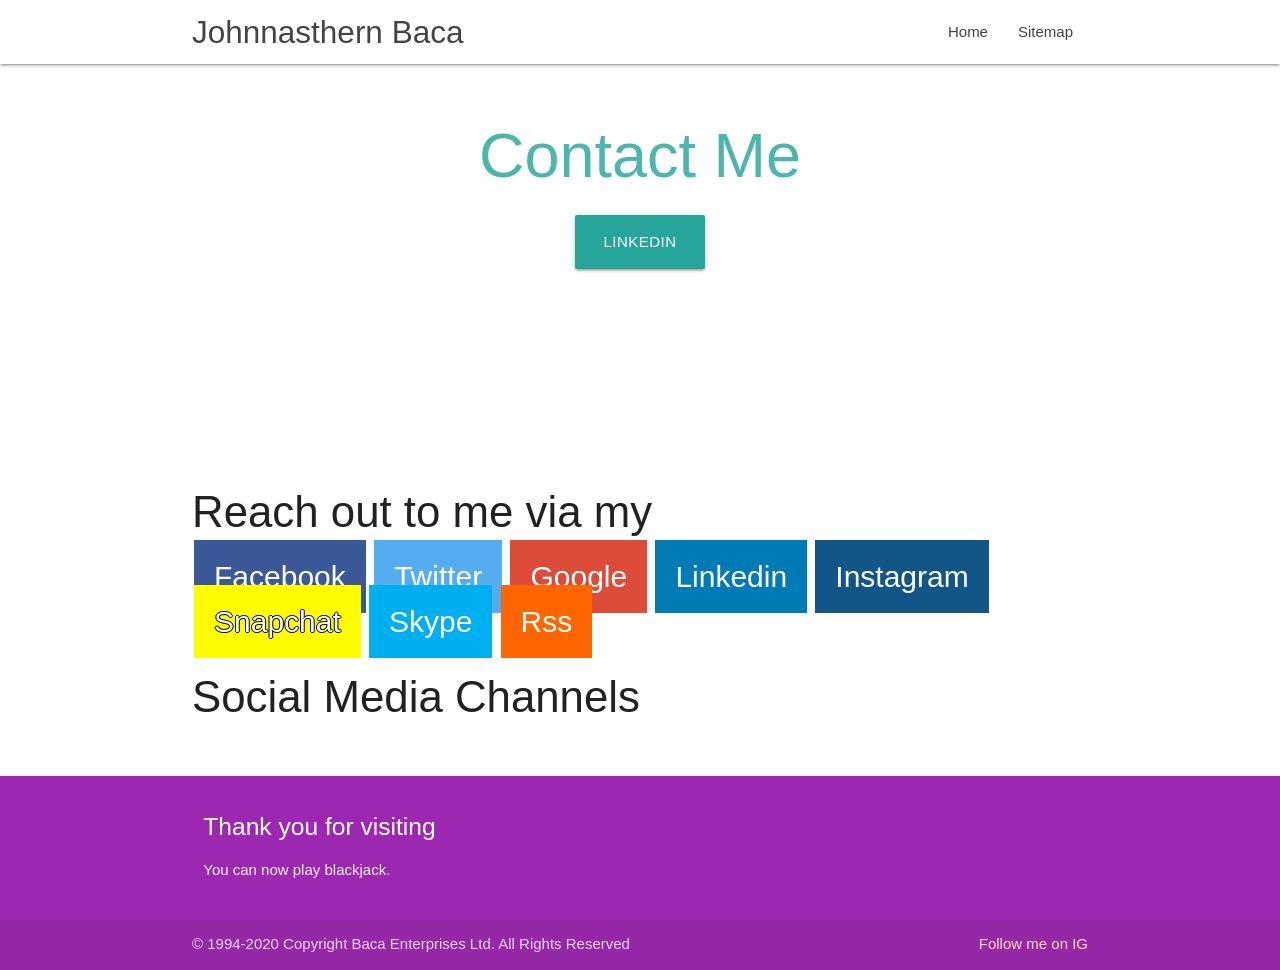
==== project/portfolio/contact.html @ d59b631d "added finalization" ====
<!DOCTYPE html>
<html lang="en">
<head>
  <meta http-equiv="Content-Type" content="text/html; charset=UTF-8"/>
  <meta name="viewport" content="width=device-width, initial-scale=1"/>
  <title>Johnnasthern Baca - Materialize</title>

  <!-- CSS  -->
  <link href="https://fonts.googleapis.com/icon?family=Material+Icons" rel="stylesheet">
  <link href="css/materialize.css" type="text/css" rel="stylesheet" media="screen,projection"/>
  <link href="css/style.css" type="text/css" rel="stylesheet" media="screen,projection"/>
</head>
<body>
  <nav class="white" role="navigation">
    <div class="nav-wrapper container">
      <a id="logo-container" href="#" class="brand-logo">Johnnasthern Baca</a>
      <ul class="right hide-on-med-and-down">
        <li><a href="index.html">Home</a></li>
        <li><a href="sitemap.html">Sitemap</a></li>
      </ul>

      <ul id="nav-mobile" class="sidenav">
        <li><a href="index.html">Home</a></li>
        <li><a href="sitemap.html">Sitemap</a></li>
      </ul>
      <a href="#" data-target="nav-mobile" class="sidenav-trigger"><i class="material-icons">menu</i></a>
    </div>
  </nav>

  <div id="index-banner" class="parallax-container">
    <div class="section no-pad-bot">
      <div class="container">
        <br><br>
        <h1 class="header center teal-text text-lighten-2">Contact Me</h1>

        <div class="row center">
          <a href="https://www.linkedin.com/in/johnnasthern-baca-hernandez-b649a4b8" id="download-button" class="btn-large waves-effect waves-light teal lighten-1">Linkedin</a>
        </div>
        <br><br>

      </div>
    </div>
    <div class="parallax"><video autoplay loop><source src="images/ch7.mp4" type="video/mp4"></video></div>
  </div>


  <div class="container">
    <div class="section">

      <!--   Icon Section   -->
      <div class="col s12">
        <h3>Reach out to me via my</h3>
        <a href="#" class="fa fa-facebook">Facebook</a>
<a href="#" class="fa fa-twitter">Twitter</a>
<a href="#" class="fa fa-google">Google</a>
<a href="#" class="fa fa-linkedin">Linkedin</a>
<a href="#" class="fa fa-instagram">Instagram</a>
<a href="#" class="fa fa-snapchat-ghost">Snapchat</a>
<a href="#" class="fa fa-skype">Skype</a>

<a href="#" class="fa fa-rss">Rss</a>
<h3> Social Media Channels</h3>

        </div>


    </div>
  </div>

<br>



  <footer class="page-footer purple">
    <div class="container">
      <div class="row">
        <div class="col l6 s12">
          <h5 class="white-text">Thank you for visiting</h5>
          <p class="grey-text text-lighten-4">You can now play blackjack.</p>
        </div>
        <div class="col l4 offset-l2 s12">

        </div>
      </div>
    </div>
    <div class="footer-copyright">
      <div class="container">
      © 1994-2020 Copyright Baca Enterprises Ltd. All Rights Reserved
      <a class="orange-text text-lighten-4 right" href="https://instagram.com/johnnhernandez94?igshid=1ut9myhppijyl">Follow me on IG</a>
      </div>
    </div>
  </footer>


  <!--  Scripts-->
  <script src="https://code.jquery.com/jquery-2.1.1.min.js"></script>
  <script src="js/materialize.js"></script>
  <script src="js/init.js"></script>

  </body>
</html>
---- project/portfolio/css/style.css ----
/* Custom Stylesheet */
/**
 * Use this file to override Materialize files so you can update
 * the core Materialize files in the future
 *
 * Made By MaterializeCSS.com
 */

nav ul a,
nav .brand-logo {
  color: #444;
}

p {
  line-height: 2rem;
}

.sidenav-trigger {
  color: #26a69a;
}

.parallax-container {
  min-height: 380px;
  line-height: 0;
  height: auto;
  color: rgba(255,255,255,.9);
}
  .parallax-container .section {
    width: 100%;
  }

@media only screen and (max-width : 992px) {
  .parallax-container .section {
    position: absolute;
    top: 40%;
  }
  #index-banner .section {
    top: 10%;
  }
}

@media only screen and (max-width : 600px) {
  #index-banner .section {
    top: 0;
  }
}

.icon-block {
  padding: 0 15px;
}
.icon-block .material-icons {
  font-size: inherit;
}

footer.page-footer {
  margin: 0;
}
.fa {
  padding: 20px;
  font-size: 30px;
  width: 50px;
  text-align: center;
  text-decoration: none;
  margin: 5px 2px;
}

.fa:hover {
    opacity: 0.7;
}

.fa-facebook {
  background: #3B5998;
  color: white;
}

.fa-twitter {
  background: #55ACEE;
  color: white;
}

.fa-google {
  background: #dd4b39;
  color: white;
}

.fa-linkedin {
  background: #007bb5;
  color: white;
}

.fa-youtube {
  background: #bb0000;
  color: white;
}

.fa-instagram {
  background: #125688;
  color: white;
}

.fa-pinterest {
  background: #cb2027;
  color: white;
}

.fa-snapchat-ghost {
  background: #fffc00;
  color: white;
  text-shadow: -1px 0 black, 0 1px black, 1px 0 black, 0 -1px black;
}

.fa-skype {
  background: #00aff0;
  color: white;
}

.fa-android {
  background: #a4c639;
  color: white;
}

.fa-dribbble {
  background: #ea4c89;
  color: white;
}

.fa-vimeo {
  background: #45bbff;
  color: white;
}

.fa-tumblr {
  background: #2c4762;
  color: white;
}

.fa-vine {
  background: #00b489;
  color: white;
}

.fa-foursquare {
  background: #45bbff;
  color: white;
}

.fa-stumbleupon {
  background: #eb4924;
  color: white;
}

.fa-flickr {
  background: #f40083;
  color: white;
}

.fa-yahoo {
  background: #430297;
  color: white;
}

.fa-soundcloud {
  background: #ff5500;
  color: white;
}

.fa-reddit {
  background: #ff5700;
  color: white;
}

.fa-rss {
  background: #ff6600;
  color: white;
}
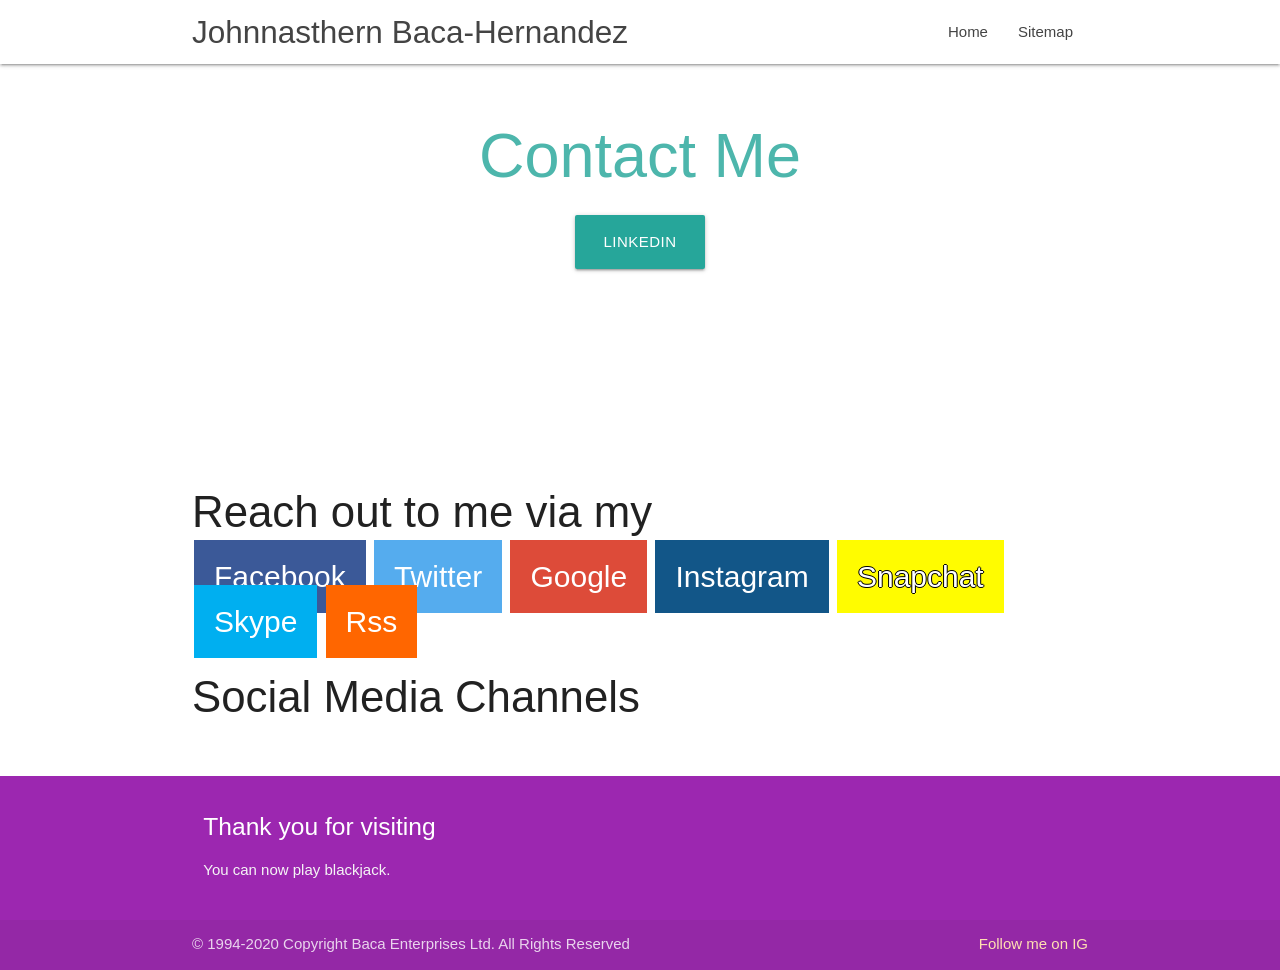
==== commit d365ab3b: "fixed few lines of code on contact page and other quirks" ====
--- a/project/portfolio/contact.html
+++ b/project/portfolio/contact.html
@@ -3,7 +3,7 @@
 <head>
   <meta http-equiv="Content-Type" content="text/html; charset=UTF-8"/>
   <meta name="viewport" content="width=device-width, initial-scale=1"/>
-  <title>Johnnasthern Baca - Materialize</title>
+  <title>Johnnasthern Baca-Hernandez - Materialize</title>
 
   <!-- CSS  -->
   <link href="https://fonts.googleapis.com/icon?family=Material+Icons" rel="stylesheet">
@@ -13,7 +13,7 @@
 <body>
   <nav class="white" role="navigation">
     <div class="nav-wrapper container">
-      <a id="logo-container" href="#" class="brand-logo">Johnnasthern Baca</a>
+      <a id="logo-container" href="#" class="brand-logo">Johnnasthern Baca-Hernandez</a>
       <ul class="right hide-on-med-and-down">
         <li><a href="index.html">Home</a></li>
         <li><a href="sitemap.html">Sitemap</a></li>
@@ -50,13 +50,12 @@
       <!--   Icon Section   -->
       <div class="col s12">
         <h3>Reach out to me via my</h3>
-        <a href="#" class="fa fa-facebook">Facebook</a>
+        <a href="https://www.facebook.com/johnnasthern.hernandez" class="fa fa-facebook">Facebook</a>
 <a href="#" class="fa fa-twitter">Twitter</a>
 <a href="#" class="fa fa-google">Google</a>
-<a href="#" class="fa fa-linkedin">Linkedin</a>
-<a href="#" class="fa fa-instagram">Instagram</a>
+<a href="https://instagram.com/johnnhernandez94?igshid=1ut9myhppijyl" class="fa fa-instagram">Instagram</a>
 <a href="#" class="fa fa-snapchat-ghost">Snapchat</a>
-<a href="#" class="fa fa-skype">Skype</a>
+<a href="https://www.skype.com/en/" class="fa fa-skype">Skype</a>
 
 <a href="#" class="fa fa-rss">Rss</a>
 <h3> Social Media Channels</h3>
